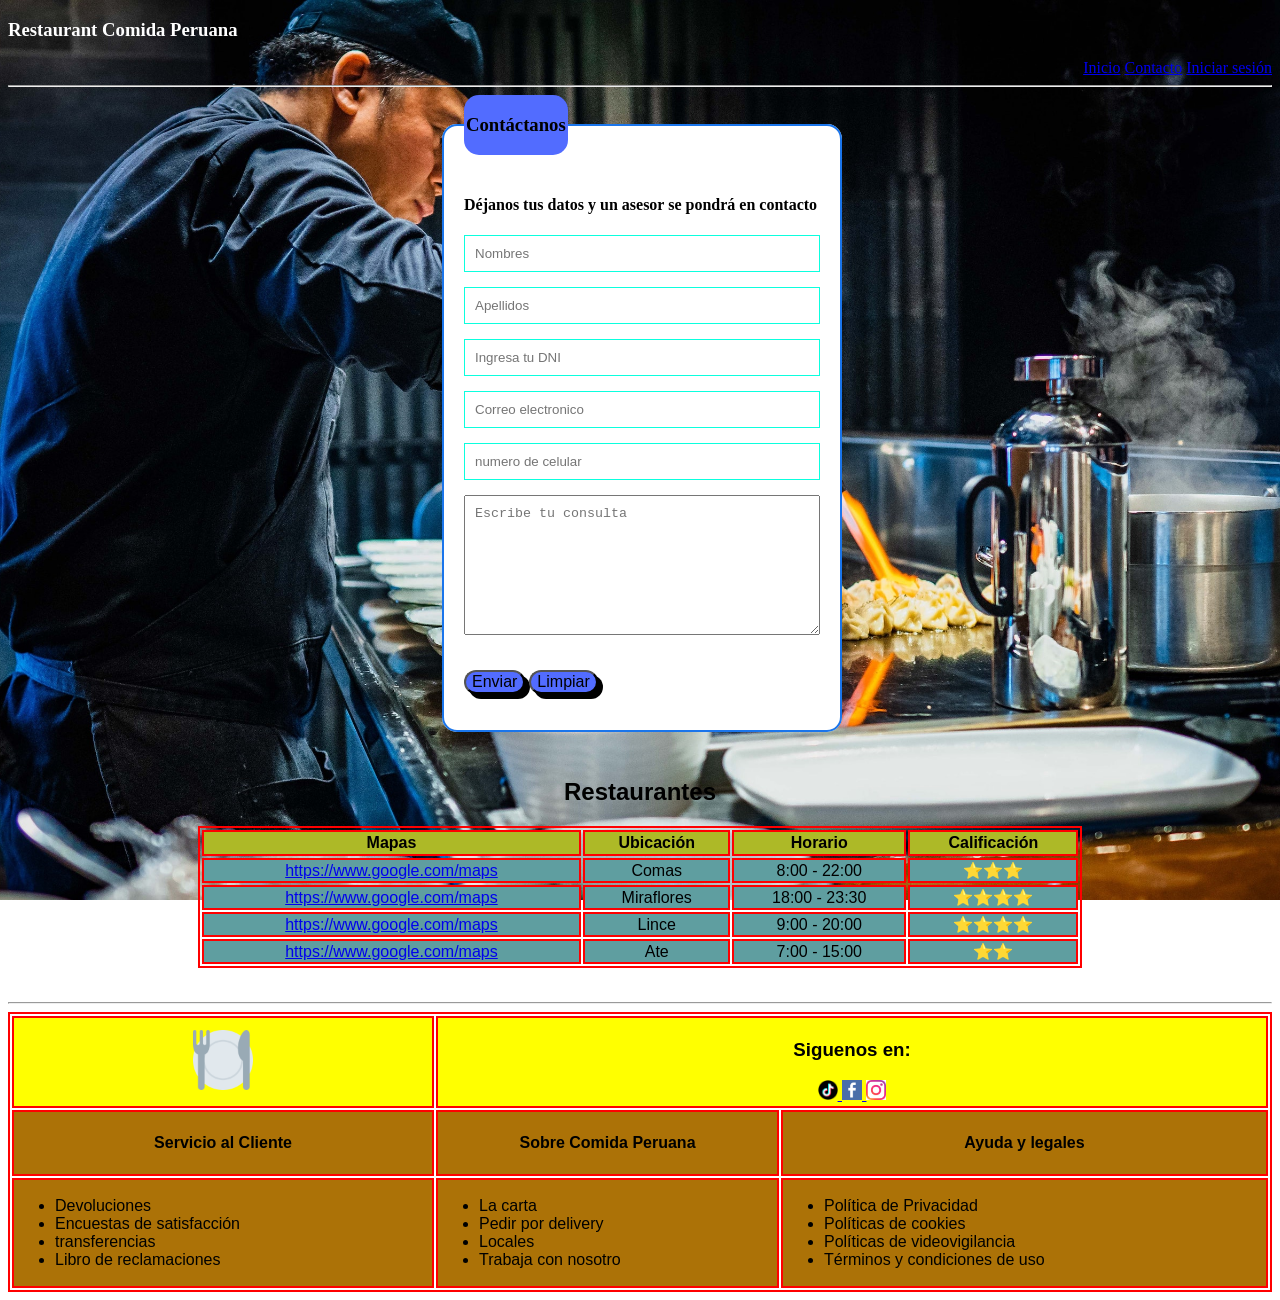
==== contacto.html @ 6c569f45 "Primer commit" ====
<!DOCTYPE html>
<html lang="en">

<head>
    <meta charset="UTF-8">
    <meta name="viewport" content="width=device-width, initial-scale=1.0">
    <title>Comida Peruana</title>
    <link rel="icon" type="image/png" sizes="16x16" href="/icon/favicon-16x16.png">
    <link rel="stylesheet" href="/css/footer.css">
    <link rel="stylesheet" href="/css/contacto.css">
    <link rel="stylesheet" href="/css/fondo.css">
</head>

<body>
    <header>
        <h3 style="color: white;">Restaurant Comida Peruana</h3>
        <nav style="text-align: end;">
            <a href="index.html">Inicio</a>
            <a href="contacto.html">Contacto</a>
            <a href="login.html">Iniciar sesión</a>
            <hr>
        </nav>
    </header>

    <form action="#">
        <fieldset>
            <h4>Déjanos tus datos y un asesor se pondrá en contacto</h4>
            <legend>
                <h3>Contáctanos</h3>
            </legend>
            <input type="text" placeholder="Nombres">
            <input type="text" placeholder="Apellidos"><br>
            <input type="text" placeholder="Ingresa tu DNI"><br>
            <input type="text" placeholder="Correo electronico"><br>
            <input type="text" placeholder="numero de celular"><br>
            <textarea name="consulta" placeholder="Escribe tu consulta" id="consulta"></textarea><br>
            <button>Enviar</button>
            <button type="reset">Limpiar</button>
        </fieldset>
    </form>

    <br>
    <table border="1">
        <caption>
            <h2>Restaurantes</h2>
        </caption>
        <thead>
            <tr>
                <th>Mapas</th>
                <th>Ubicación</th>
                <th>Horario</th>
                <th>Calificación</th>
            </tr>
        </thead>
        <tbody>
            <tr>
                <td><a href="https://www.google.com/maps">https://www.google.com/maps</a></td>
                <td>Comas</td>
                <td>8:00 - 22:00</td>
                <td>⭐⭐⭐</td>
            </tr>
            <tr>
                <td><a href="https://www.google.com/maps">https://www.google.com/maps</a></td>
                <td>Miraflores</td>
                <td>18:00 - 23:30</td>
                <td>⭐⭐⭐⭐</td>
            </tr>
            <tr>
                <td><a href="https://www.google.com/maps">https://www.google.com/maps</a></td>
                <td>Lince</td>
                <td>9:00 - 20:00</td>
                <td>⭐⭐⭐⭐</td>
            </tr>
            <tr>
                <td><a href="https://www.google.com/maps">https://www.google.com/maps</a></td>
                <td>Ate</td>
                <td>7:00 - 15:00</td>
                <td>⭐⭐</td>
            </tr>
        </tbody>
    </table>
    <br>
    <hr>
    <footer>
        <table>
            <thead>
                <tr>
                    <th>
                        <img src="/icon/apple-touch-icon.png" alt="png" width="60">
                    </th>

                    <th colspan="2">
                        <div>
                            <h3>
                                Siguenos en:
                            </h3>
                            <a href=" https://facebook.com" target="_blank">
                                <img src="/img/image-tiktok.png" alt="Tiktok" width="20">
                            </a>

                            <a href="https://facebook.com" target="_blank">
                                <img src="/img/image-facebook.png" alt="Instagram" width="20">
                            </a>

                            <a href="https://facebook.com" target="_blank">
                                <img src="/img/image.png" alt="Facebook" width="20">
                            </a>
                        </div>
                    </th>
                </tr>
            </thead>

            <tbody>
                <tr>
                    <td>
                        <h4>Servicio al Cliente</h4>
                    </td>
                    <td>
                        <h4>Sobre Comida Peruana</h4>
                    </td>
                    <td>
                        <h4>Ayuda y legales</h4>
                    </td>
                </tr>
                <tr>
                    <td>
                        <ul style="text-align: start;">
                            <li>Devoluciones</li>
                            <li>Encuestas de satisfacción</li>
                            <li>transferencias</li>
                            <li>Libro de reclamaciones</li>
                        </ul>

                    </td>
                    <td>
                        <ul style="text-align: start;">
                            <li>La carta</li>
                            <li>Pedir por delivery</li>
                            <li>Locales</li>
                            <li>Trabaja con nosotro</li>
                        </ul>

                    </td>
                    <td>
                        <ul style="text-align: start;">
                            <li>Política de Privacidad</li>
                            <li>Políticas de cookies</li>
                            <li>Políticas de videovigilancia</li>
                            <li>Términos y condiciones de uso</li>
                        </ul>
                    </td>
                </tr>
            </tbody>
        </table>
    </footer>
</body>

</html>
---- css/footer.css ----
footer {

    tr,
    th {
        padding: 2px;
    }

    table {
        text-align: center;
        width: 100%;
        margin: 0.5rem auto;
    }

    thead tr {
        background-color: yellow;
    }

    table,
    td,
    th,
    tr {
        border: 2px solid red;
    }

    tbody tr:hover {
        background-color: rgb(2, 145, 155);
    }

    tbody {
        tr {
            td {

                background-color: rgb(172, 114, 7);
            }
        }
    }
}
---- css/contacto.css ----
* {
    box-sizing: border-box;
}


form {
    width: 100%;
    max-width: 400px;
    margin: 0 auto;

    fieldset {
        background: white;
        border: 2px solid #1a75eb;
        border-radius: 15px;
        padding: 20px;
        width: 100%;

        label {
            display: block;
            text-align: start;
            margin: 1rem;
            font-family: Verdana, Geneva, Tahoma, sans-serif;
        }

        input {
            width: 100%;
            border: thin solid rgb(11, 255, 222);
            margin-bottom: 2rem;
        }

        button {
            margin: 1rem auto;
            border-radius: 10px;
        }

        legend,
        button {
            background-color: rgb(82, 108, 255);
            border-radius: 15px;
        }

        button {
            font-size: 1rem;
            box-shadow: 5px 5px rgb(0, 0, 0);
            transition-property: all;
            transition-duration: 1.5s;

            &:hover {
                background-color: rgb(54, 152, 197);
                cursor: pointer;
                translate: 5px 5px;
                box-shadow: none;
            }
        }

        input,
        textarea {
            width: 100%;
            margin-bottom: 15px;
            padding: 10px;
        }

        textarea {

            height: 140px;
        }
    }
}

tr,
th {
    padding: 2px;
}

table {

    font-family: Verdana, Geneva, Tahoma, sans-serif;
    text-align: center;
    width: 70%;
    margin: 0.5rem auto;
}

thead tr {
    background-color: rgb(173, 185, 39);
}

tbody {
    tr {
        td {
            background-color: cadetblue;
        }
    }
}

table,
td,
th,
tr {
    border: 2px solid red;
}

tbody tr:hover {
    background-color: rgb(2, 145, 155);
}
---- css/fondo.css ----
body {
        background-image: url("/img/fondo2.jpg");
        background-size: cover;
        background-position: center;
        background-repeat: no-repeat;
        background-attachment: fixed;
    }
     /* capa oscura */
    overlay {
        background-color: rgba(0, 0, 0, 0.5); /* negro transparente */
        min-height: 100%;
        color: white;
        text-align: center;
        padding-top: 20px;
    }
    /*imagen*/
    .imagen {
        width: 100%;
        max-width: 300px;
        border-radius: 10px;
        margin: 20px auto;
        display: block;
    }
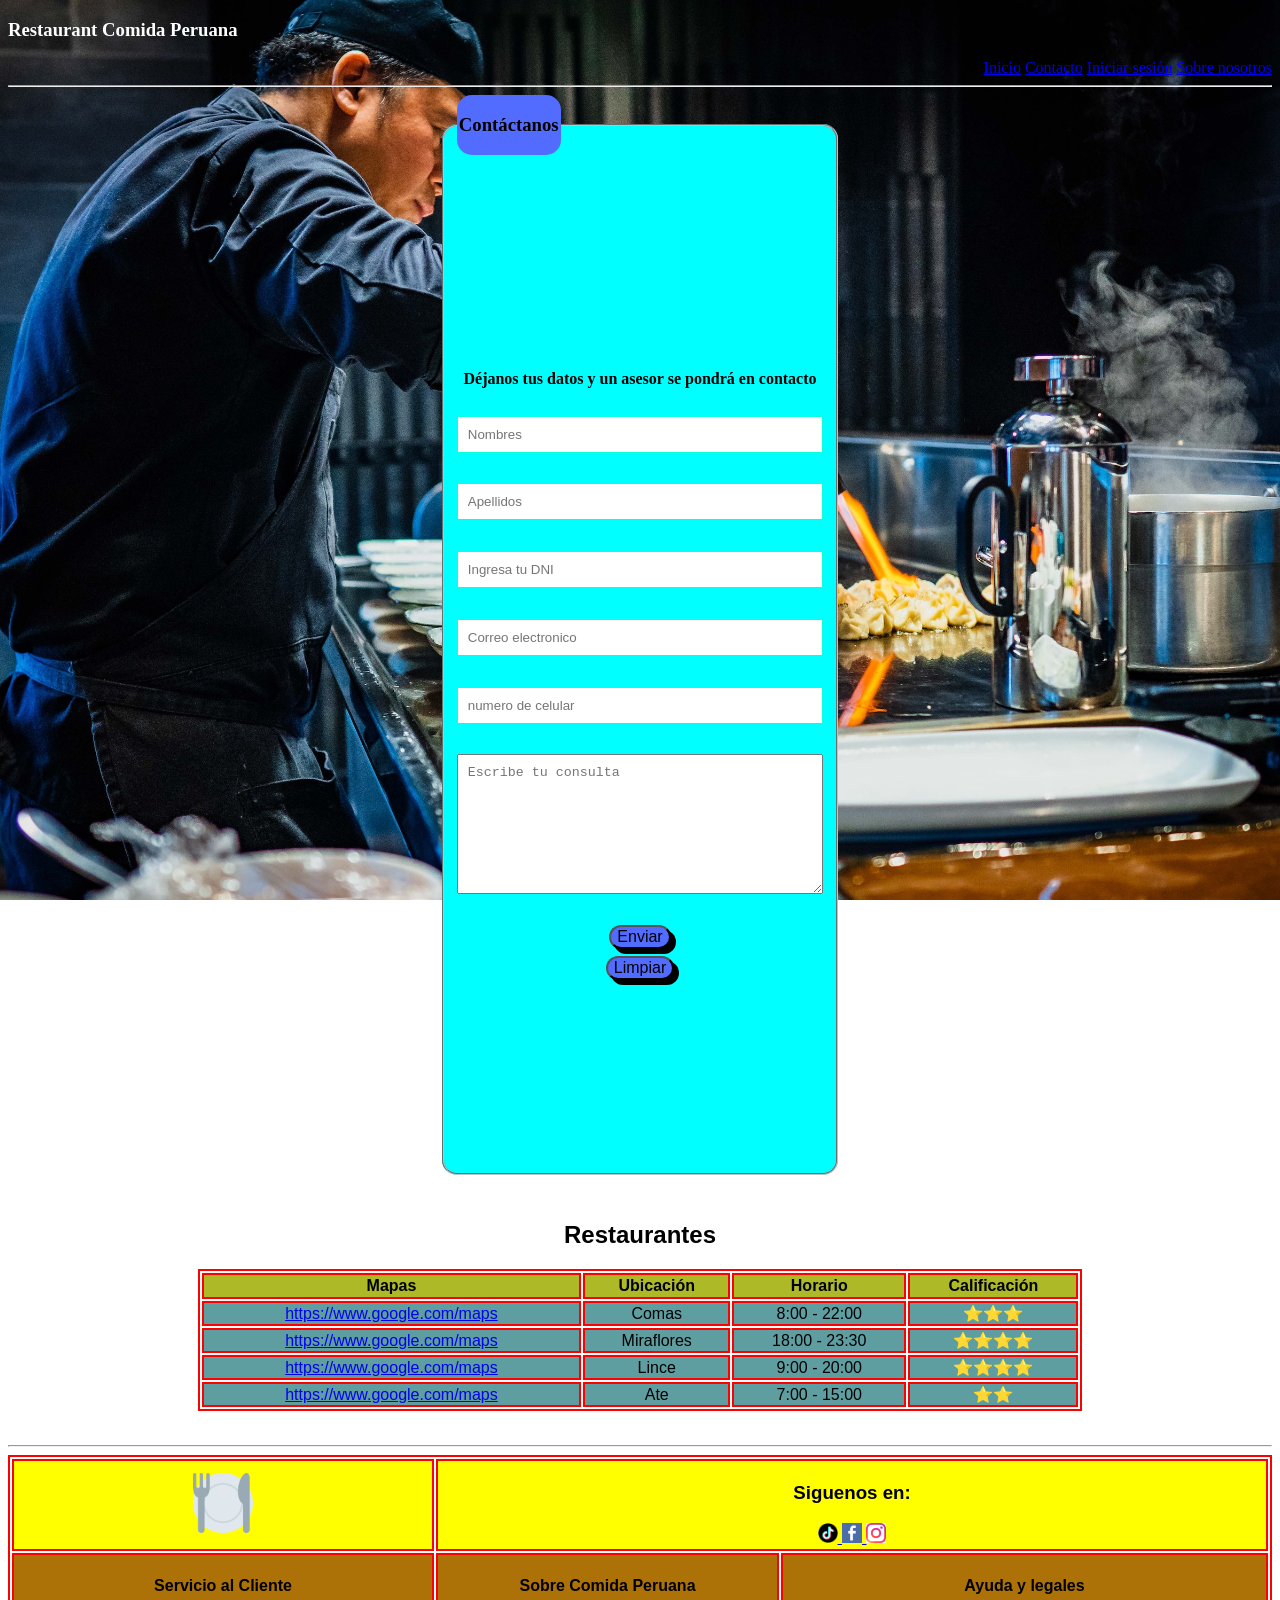
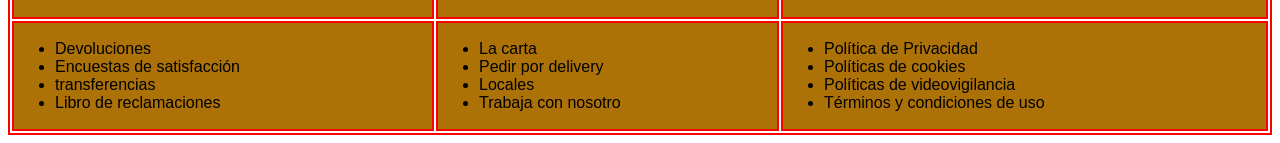
==== commit 70fd2f21: "aplicacion de flexbox" ====
--- a/contacto.html
+++ b/contacto.html
@@ -18,17 +18,18 @@
             <a href="index.html">Inicio</a>
             <a href="contacto.html">Contacto</a>
             <a href="login.html">Iniciar sesión</a>
+            <a href="sobre-nosotros.html">Sobre nosotros</a>
             <hr>
         </nav>
     </header>
 
-    <form action="#">
+    <form class="formulario" action="#">
         <fieldset>
             <h4>Déjanos tus datos y un asesor se pondrá en contacto</h4>
             <legend>
                 <h3>Contáctanos</h3>
             </legend>
-            <input type="text" placeholder="Nombres">
+            <input type="text" placeholder="Nombres"><br>
             <input type="text" placeholder="Apellidos"><br>
             <input type="text" placeholder="Ingresa tu DNI"><br>
             <input type="text" placeholder="Correo electronico"><br>
--- a/css/contacto.css
+++ b/css/contacto.css
@@ -3,20 +3,23 @@
 }
 
 
-form {
+form.formulario {
     width: 100%;
     max-width: 400px;
     margin: 0 auto;
-
+    
     fieldset {
-        background: white;
-        border: 2px solid #1a75eb;
+        /*APLICACION DE FLEXBOX PARA ALINEAR LOS IMPUT Y BUTTON EN COLUMNA*/
+        display: flex;
+        flex-direction: column;
+        gap: 0.4em;
+        justify-content: center;
+        padding: 0.8em;
+        height: 120dvh;
+        background-color: aqua;
+        align-items: center;
         border-radius: 15px;
-        padding: 20px;
-        width: 100%;
-
         label {
-            display: block;
             text-align: start;
             margin: 1rem;
             font-family: Verdana, Geneva, Tahoma, sans-serif;
@@ -25,11 +28,9 @@
         input {
             width: 100%;
             border: thin solid rgb(11, 255, 222);
-            margin-bottom: 2rem;
         }
 
         button {
-            margin: 1rem auto;
             border-radius: 10px;
         }
 
@@ -42,11 +43,12 @@
         button {
             font-size: 1rem;
             box-shadow: 5px 5px rgb(0, 0, 0);
+            /*APLICACION CORRECTA DE TRANSICION EN LOS BOTONES USANDO Transition-property y transition-duration*/
             transition-property: all;
             transition-duration: 1.5s;
 
             &:hover {
-                background-color: rgb(54, 152, 197);
+                background-color: rgb(243, 247, 248);
                 cursor: pointer;
                 translate: 5px 5px;
                 box-shadow: none;
@@ -56,7 +58,6 @@
         input,
         textarea {
             width: 100%;
-            margin-bottom: 15px;
             padding: 10px;
         }
 
@@ -100,5 +101,5 @@
 }
 
 tbody tr:hover {
-    background-color: rgb(2, 145, 155);
+    background-color: rgb(167, 255, 2);
 }
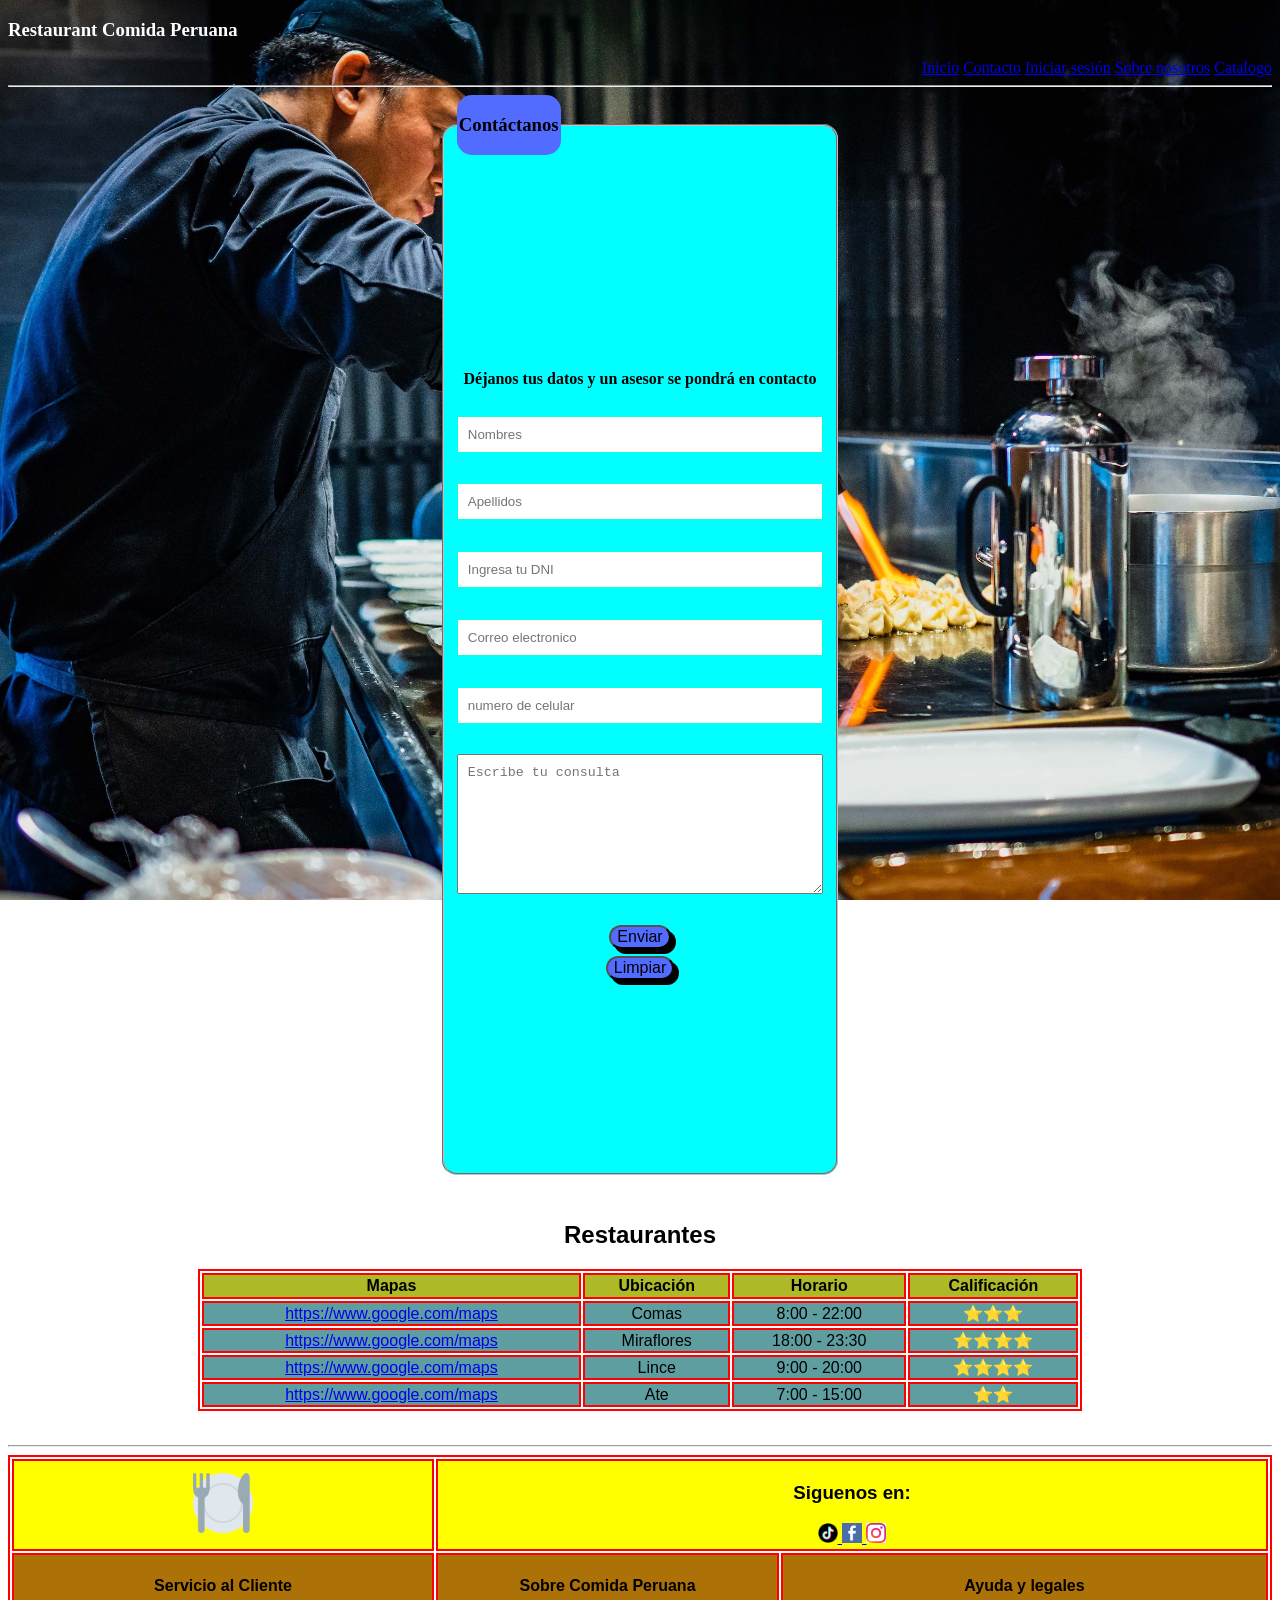
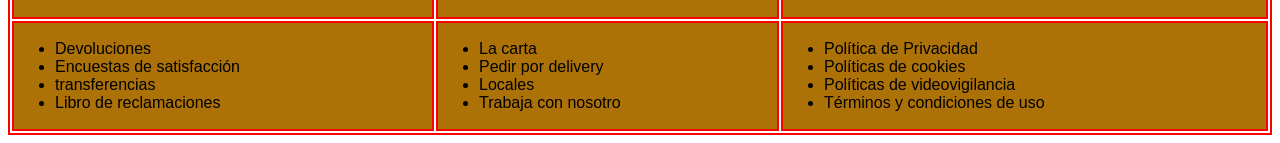
==== commit 3c361e5f: "catalogo añadido" ====
--- a/contacto.html
+++ b/contacto.html
@@ -19,6 +19,7 @@
             <a href="contacto.html">Contacto</a>
             <a href="login.html">Iniciar sesión</a>
             <a href="sobre-nosotros.html">Sobre nosotros</a>
+            <a href="nuestro-catalogo.html">Catalogo</a>
             <hr>
         </nav>
     </header>
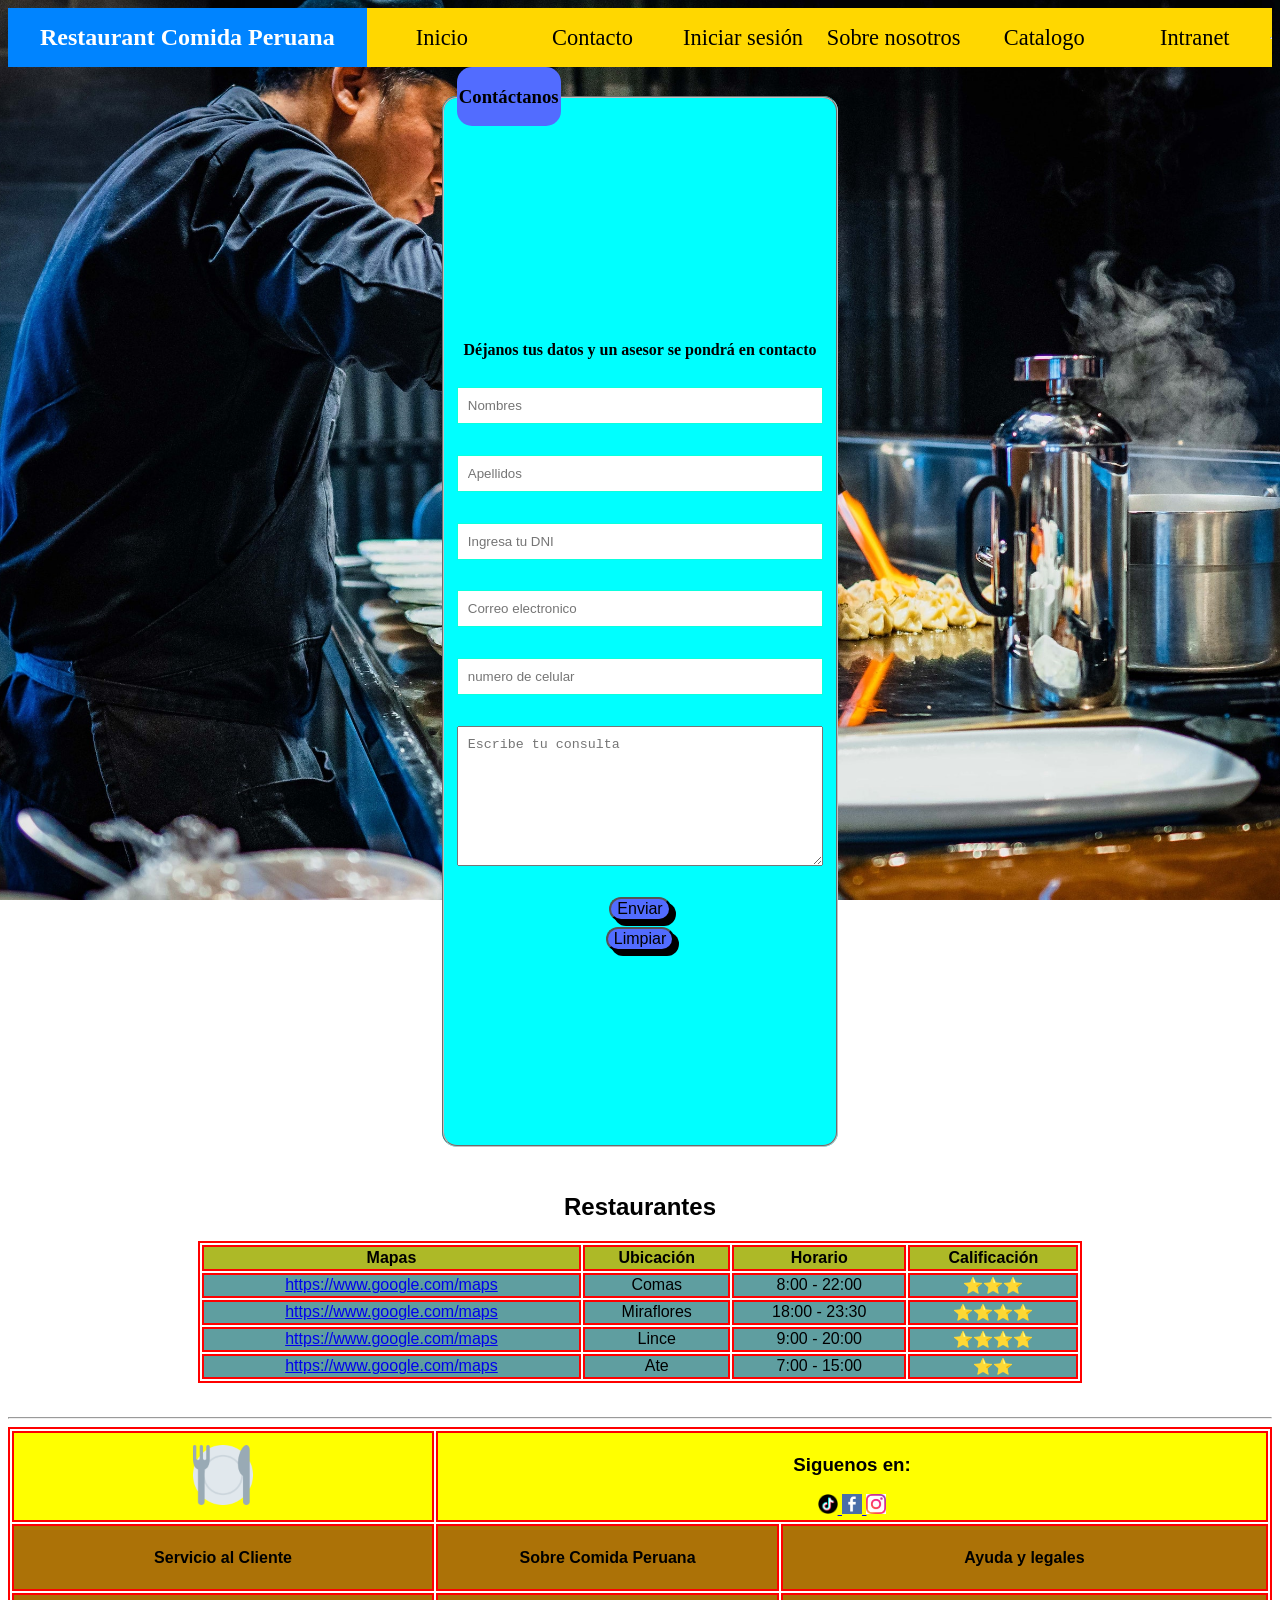
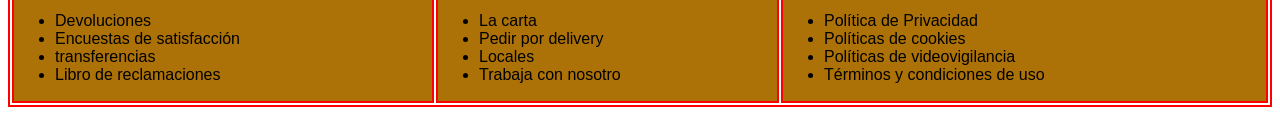
==== commit f989bfdf: "Menu responsivo en header" ====
--- a/contacto.html
+++ b/contacto.html
@@ -9,18 +9,22 @@
     <link rel="stylesheet" href="/css/footer.css">
     <link rel="stylesheet" href="/css/contacto.css">
     <link rel="stylesheet" href="/css/fondo.css">
+    <link rel="stylesheet" href="/css/header.css">
 </head>
 
 <body>
     <header>
-        <h3 style="color: white;">Restaurant Comida Peruana</h3>
-        <nav style="text-align: end;">
+        <nav>
+            <h3 class="nav-title">Restaurant Comida Peruana</h3>
+
             <a href="index.html">Inicio</a>
             <a href="contacto.html">Contacto</a>
             <a href="login.html">Iniciar sesión</a>
             <a href="sobre-nosotros.html">Sobre nosotros</a>
             <a href="nuestro-catalogo.html">Catalogo</a>
+            <a href="intranet.html">Intranet</a>
             <hr>
+
         </nav>
     </header>
 
--- a/css/header.css
+++ b/css/header.css
@@ -0,0 +1,85 @@
+header {
+    /* Le damos el fondo gold al nav para que todo el menú sea uniforme */
+    nav {
+        display: flex;
+        flex-direction: column;
+        background-color: gold; 
+        
+    }
+
+    h3.nav-title {
+        text-align: center;
+        font-size: 1.5rem;
+        padding: 1rem;
+        margin: 0; /* 1. ELIMINA el espacio en blanco exterior */
+        background-color: rgb(0, 132, 255); /* 2. El color que quieras para TODA la casilla */
+        color: white; 
+    }
+
+    nav button {
+        border: none;
+        padding: 1rem;
+        font-size: 1.4rem;
+        position: fixed;
+        top: 0;
+        right: 0;
+        background-color: transparent; /* Para que no tape el fondo */
+        z-index: 10;
+
+        &:hover {
+            background-color: azure;
+            cursor: pointer;
+        }
+    }
+
+    a {
+        padding: 1rem .2rem;
+        flex: 1;
+        text-align: center;
+        font-size: 1.4rem;
+        color: black;
+        text-decoration: none;
+    }
+
+    a:hover {
+        background-color: black;
+        color: gold;
+    }
+
+    a.item {
+        display: none;
+    }
+
+    a.item.visible {
+        display: initial;
+    }
+
+    /* --- VISTA DE ESCRITORIO --- */
+    @media screen and (min-width: 800px) {
+        nav {
+            flex-direction: row;
+            align-items: center; /* Centra verticalmente el h3 y los enlaces */
+            justify-content: space-between; /* Empuja el título a la izquierda y enlaces a la derecha */
+            padding: 0; /* Espaciado a los lados del menú */
+
+            h3.nav-title {
+                text-align: left;
+                padding: 1rem 2rem; /* Le damos espacio interno a los lados del texto */
+                margin-right: auto; 
+                align-self: stretch; /* 3. HACE QUE OCUPE TODO EL ALTO de la barra */
+                display: flex;
+                align-items: center; /* Centra el texto verticalmente dentro de su casilla */
+            }
+
+            a.item {
+                display: initial;
+                flex: none; /* Quitamos flex: 1 en escritorio para que los enlaces no se estiren gigantezcos */
+                padding: 1rem 1.5rem; /* Más espacio horizontal entre botones */
+            }
+
+            button {
+                display: none;
+            }
+        }
+    }
+}
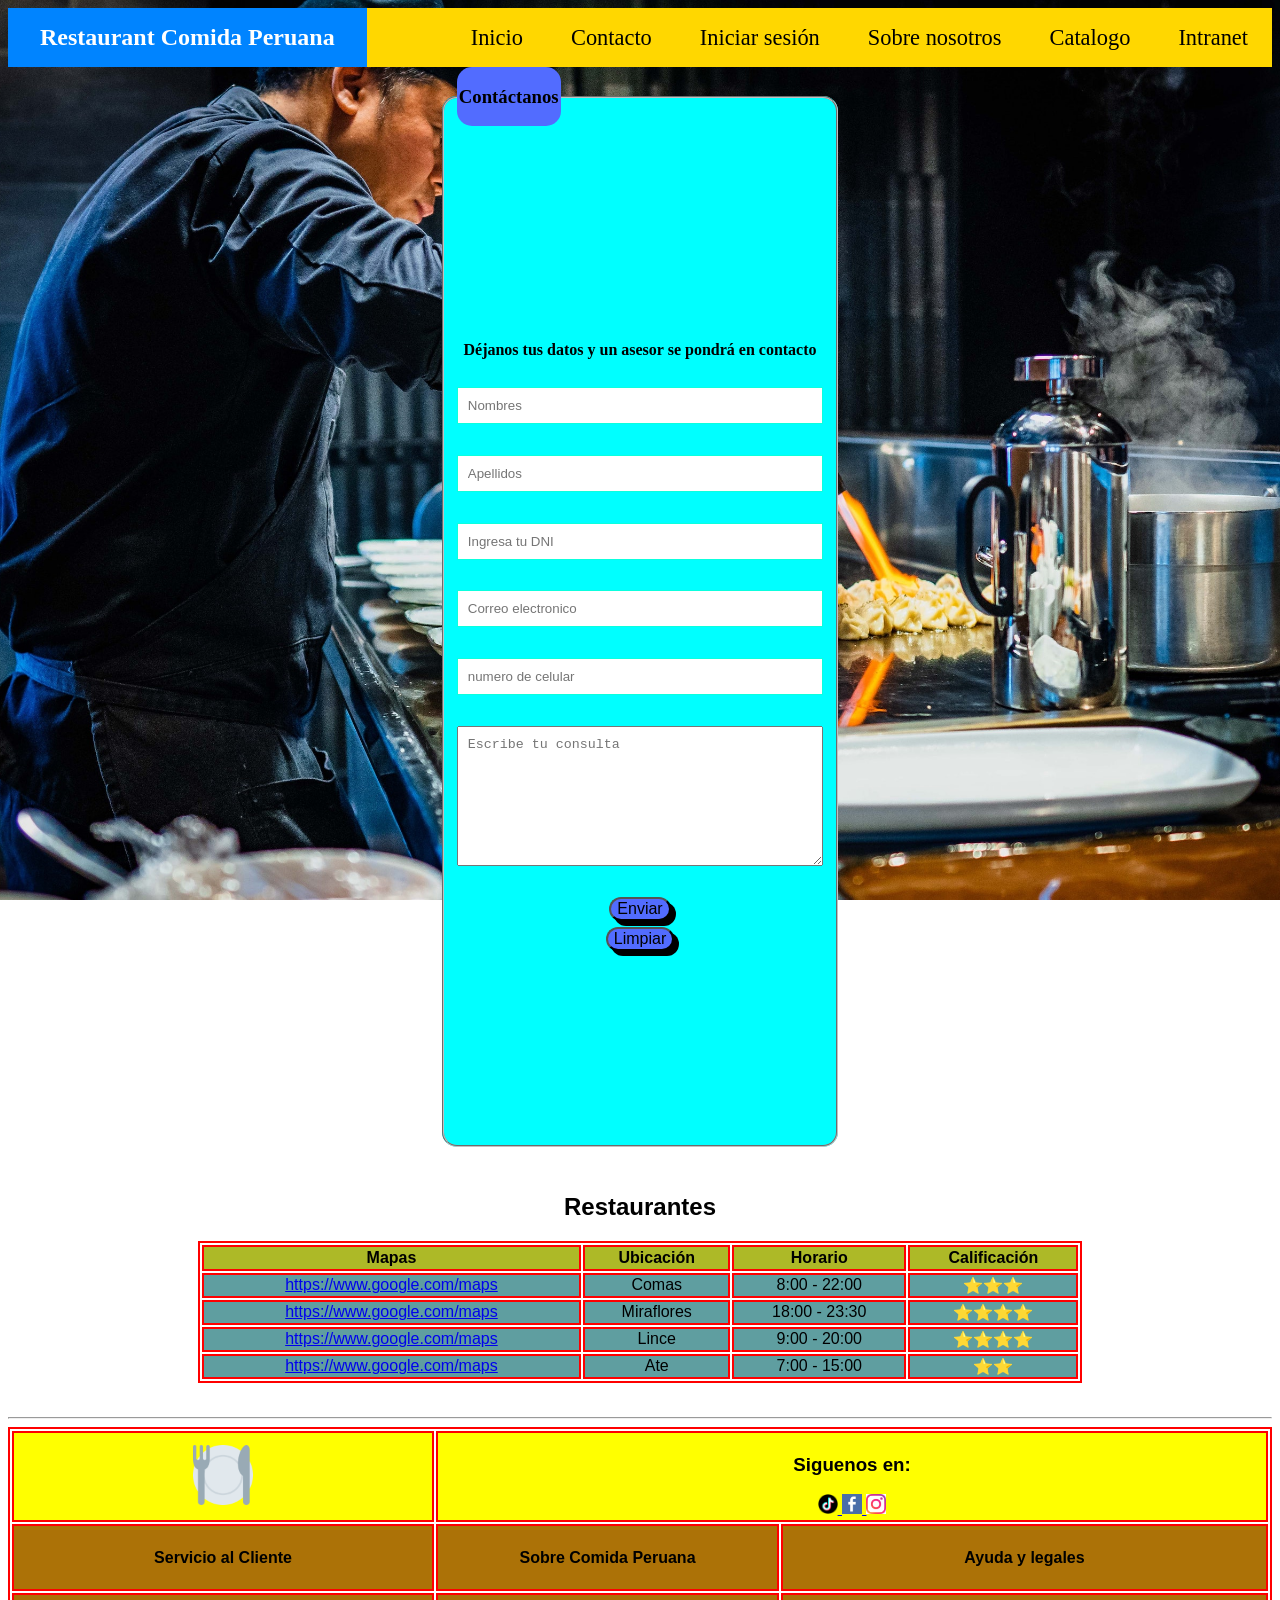
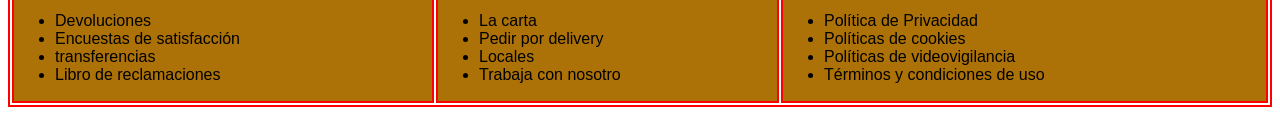
==== commit 98bc0976: "menu responsivo colapsable" ====
--- a/contacto.html
+++ b/contacto.html
@@ -10,6 +10,8 @@
     <link rel="stylesheet" href="/css/contacto.css">
     <link rel="stylesheet" href="/css/fondo.css">
     <link rel="stylesheet" href="/css/header.css">
+    <script src="js/menuResponsivo.js" defer></script>
+    <script src="js/contactoModal.js" defer></script>
 </head>
 
 <body>
@@ -17,14 +19,16 @@
         <nav>
             <h3 class="nav-title">Restaurant Comida Peruana</h3>
 
-            <a href="index.html">Inicio</a>
-            <a href="contacto.html">Contacto</a>
-            <a href="login.html">Iniciar sesión</a>
-            <a href="sobre-nosotros.html">Sobre nosotros</a>
-            <a href="nuestro-catalogo.html">Catalogo</a>
-            <a href="intranet.html">Intranet</a>
-            <hr>
+            <button class="boton-menu" aria-expanded="false">☰</button>
 
+            <div class="menu-principal">
+                <a href="index.html" class="item">Inicio</a>
+                <a href="contacto.html" class="item">Contacto</a>
+                <a href="login.html" class="item">Iniciar sesión</a>
+                <a href="sobre-nosotros.html" class="item">Sobre nosotros</a>
+                <a href="nuestro-catalogo.html" class="item">Catalogo</a>
+                <a href="intranet.html" class="item">Intranet</a>
+            </div>
         </nav>
     </header>
 
--- a/css/header.css
+++ b/css/header.css
@@ -1,40 +1,56 @@
 header {
-    /* Le damos el fondo gold al nav para que todo el menú sea uniforme */
     nav {
         display: flex;
         flex-direction: column;
         background-color: gold; 
-        
+        position: relative; /* Para posicionar elementos internamente si es necesario */
     }
 
     h3.nav-title {
         text-align: center;
         font-size: 1.5rem;
         padding: 1rem;
-        margin: 0; /* 1. ELIMINA el espacio en blanco exterior */
-        background-color: rgb(0, 132, 255); /* 2. El color que quieras para TODA la casilla */
+        margin: 0; 
+        background-color: rgb(0, 132, 255); 
         color: white; 
     }
 
-    nav button {
+    /* Estilos del botón hamburguesa */
+    nav button.boton-menu {
         border: none;
         padding: 1rem;
-        font-size: 1.4rem;
-        position: fixed;
+        font-size: 1.6rem;
+        position: absolute; /* Cambiado de fixed a absolute para que no se mueva al hacer scroll */
         top: 0;
         right: 0;
-        background-color: transparent; /* Para que no tape el fondo */
+        background-color: transparent; 
+        color: white; /* Para que resalte sobre el azul del h3 */
         z-index: 10;
 
         &:hover {
-            background-color: azure;
+            background-color: rgba(255, 255, 255, 0.2);
             cursor: pointer;
+        }
+    }
+
+    /* Ocultamos el contenedor de enlaces en móvil por defecto */
+    .menu-principal {
+        display: none; 
+        flex-direction: column;
+        width: 100%;
+    }
+
+    /* Cuando JS activa el menú en móvil, se muestra y sus enlaces se hacen visibles */
+    .menu-principal.menu-activo {
+        display: flex;
+        
+        a.item {
+            display: block; /* Muestra los enlaces uno debajo del otro */
         }
     }
 
     a {
         padding: 1rem .2rem;
-        flex: 1;
         text-align: center;
         font-size: 1.4rem;
         color: black;
@@ -46,38 +62,37 @@
         color: gold;
     }
 
-    a.item {
-        display: none;
-    }
-
-    a.item.visible {
-        display: initial;
-    }
-
-    /* --- VISTA DE ESCRITORIO --- */
+    /* --- VISTA DE ESCRITORIO (800px o más) --- */
     @media screen and (min-width: 800px) {
         nav {
             flex-direction: row;
-            align-items: center; /* Centra verticalmente el h3 y los enlaces */
-            justify-content: space-between; /* Empuja el título a la izquierda y enlaces a la derecha */
-            padding: 0; /* Espaciado a los lados del menú */
+            align-items: center; 
+            justify-content: space-between; 
+            padding: 0; 
 
             h3.nav-title {
                 text-align: left;
-                padding: 1rem 2rem; /* Le damos espacio interno a los lados del texto */
+                padding: 1rem 2rem; 
                 margin-right: auto; 
-                align-self: stretch; /* 3. HACE QUE OCUPE TODO EL ALTO de la barra */
+                align-self: stretch; 
                 display: flex;
-                align-items: center; /* Centra el texto verticalmente dentro de su casilla */
+                align-items: center; 
             }
 
-            a.item {
-                display: initial;
-                flex: none; /* Quitamos flex: 1 en escritorio para que los enlaces no se estiren gigantezcos */
-                padding: 1rem 1.5rem; /* Más espacio horizontal entre botones */
+            /* Forzamos a que el menú se muestre siempre horizontalmente en escritorio */
+            .menu-principal {
+                display: flex !important; 
+                flex-direction: row;
+                width: auto;
+
+                a.item {
+                    display: initial;
+                    padding: 1rem 1.5rem; 
+                }
             }
 
-            button {
+            /* Ocultamos el botón hamburguesa permanentemente en pantallas grandes */
+            button.boton-menu {
                 display: none;
             }
         }
